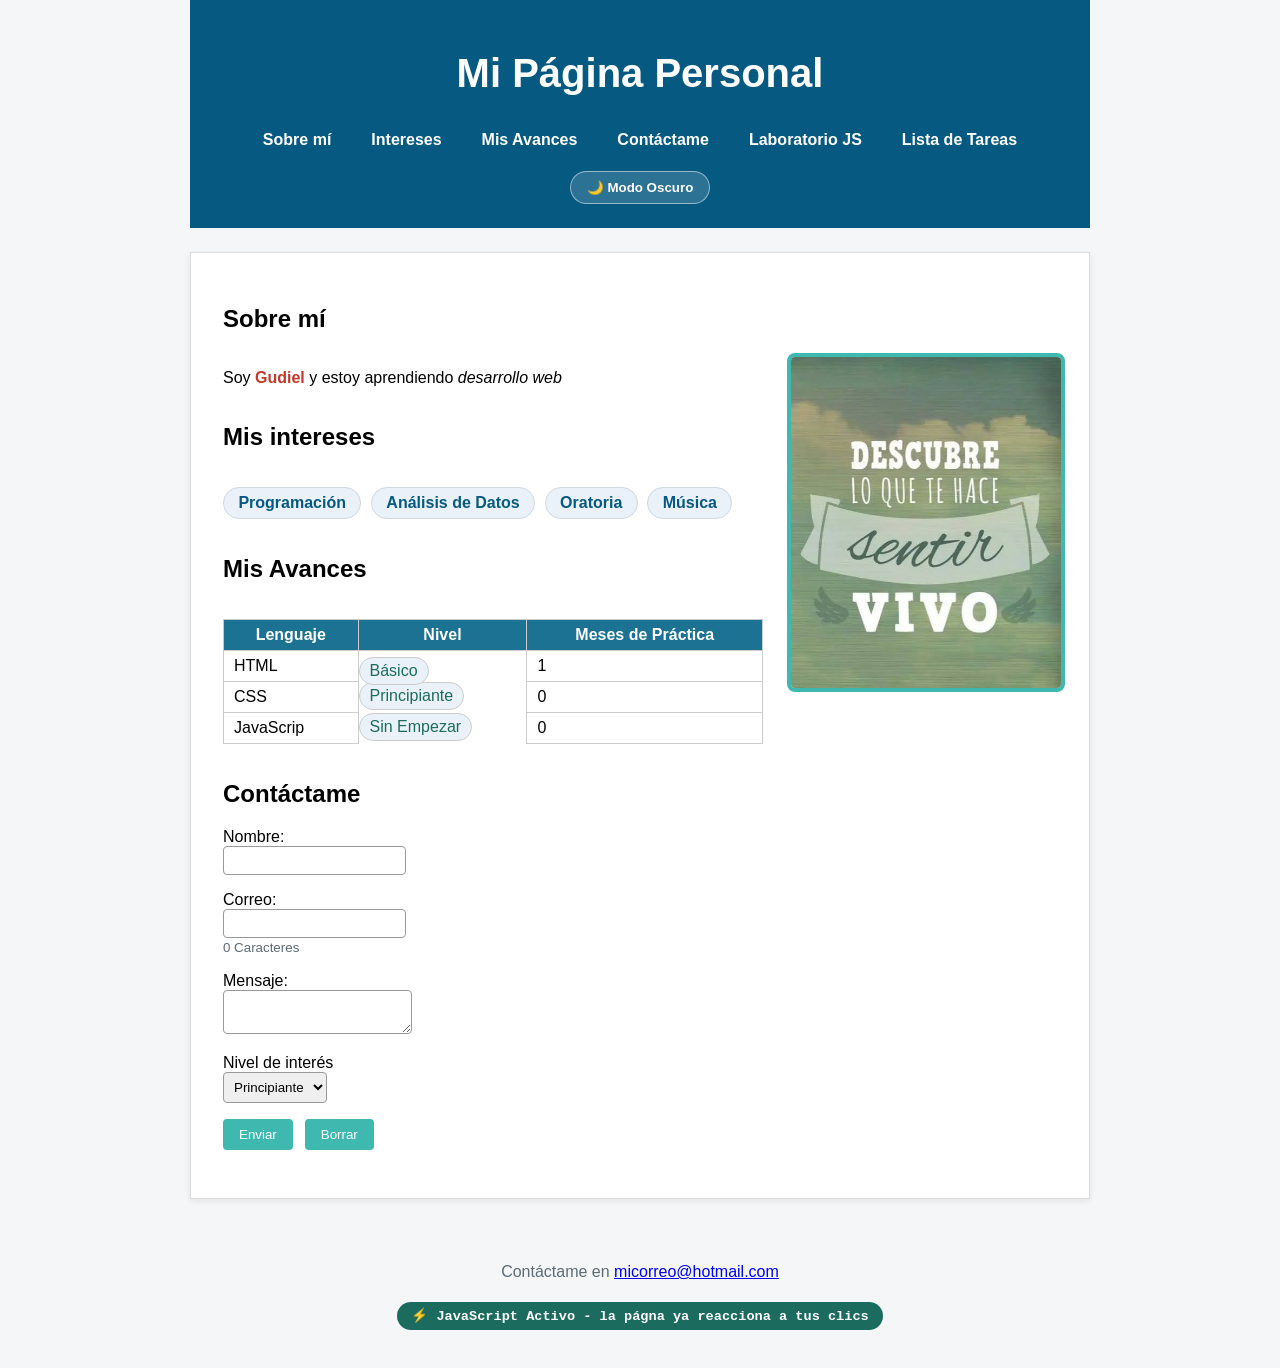
==== index.html @ 9417708b "Mi primer commit landing page y lista de tareas" ====
<!DOCTYPE html>
<html lang="en">
<head>
    <meta charset="UTF-8">
    <title>Mi primera página</title>
    <link rel="stylesheet" href="styles.css">
</head>
<body>
    <header>
        <h1> Mi Página Personal</h1>
        <nav> 
            <a href="#sobre-mí"> Sobre mí</a>
            <a href="#Intereses"> Intereses</a>
            <a href="#avances"> Mis Avances</a>
            <a href="#contacto"> Contáctame</a>
            <a href="practica_js.html">Laboratorio JS</a>
            <a href="lista/lista.html">Lista de Tareas</a>
        </nav>

        <button type="button" id="btn-tema" class="btn-tema">🌙 Modo Oscuro</button>

    </header>

    <main>
        <h2 id="Sobre-mi"> Sobre mí</h2>
        
        <p id="saludo" class="saludo"></p>

        <div class="sobre-mi-grid">
        <p>Soy <strong class="destacado"> Gudiel</strong> y estoy aprendiendo <em> desarrollo web</em></p>
        <img src="imagenes/imagePrueba.jpg" alt="foto Ingenio Palo Gordo" width="300">

        <h2 id="intereses">Mis intereses <span id="contador-favoritos" class="contador-favoritos"></span></h2>
        <ul>
            <li>Programación</li>
            <li>Análisis de Datos</li>
            <li>Oratoria</li>
            <li>Música</li>
        </ul>

        <h2 id="avances"> Mis Avances</h2>
        <table>
            <thead>
                <tr>
                    <th>Lenguaje</th>
                    <th>Nivel</th>
                    <th>Meses de Práctica</th>
                </tr>
            </thead>
            <tbody>
                <tr>
                    <td>HTML</td>
                    <td>Básico</td>
                    <td>1</td>
                </tr>
                <tr>
                    <td>CSS</td>
                    <td>Principiante</td>
                    <td>0</td>
                </tr>
                <tr>
                    <td>JavaScrip</td>
                    <td>Sin Empezar</td>
                    <td>0</td>
                </tr>
            </tbody>
        </table>
        </div>

        <h2 id="contacto">Contáctame</h2>
        <form novalidate>
            <p>
                <label for="nombre">Nombre:</label><br>
                <input type="text" id="nombre" name="nombre">
            </p>
            <p>
                <label for="correo">Correo:</label><br>
                <input type="email" id="correo" name="correo"><br>
                <small id="contador-mensaje" class="contador-mensaje">0 Caracteres</small>
            </p>
            <p>
                <label for="mensaje">Mensaje:</label><br>
                <textarea name="mensaje" name="mensaje"></textarea>
            </p>
            <p>
                <label for="nivel">Nivel de interés</label><br>
                <select id="nivel" name="nivel">
                    <option value="principiante">Principiante</option>
                    <option value="intermedio">Intermedio</option>
                </select>
            </p>
            <p>
                <button type="submit">Enviar</button>
                <button type="reset">Borrar</button>
            </p>
        </form>

        <p id="mensaje-error" class="mensaje-form"></p>

    </main>
    <footer>
        <p>Contáctame en <a href=" mailto:gudielperez92@hotmail.com">micorreo@hotmail.com</a></p>

        <p class="badge-js">⚡ JavaScript conectado - abre la consola </p>
    </footer>

    <script src="script.js"></script>

</body>
</html>




<!-- 
Manipulacion del DOM, eventos y validación de formularios
-->
---- styles.css ----
/* ===================================================
   1. CONFIGURACIÓN GENERAL DE LA PÁGINA
   =================================================== */

/*
  Aplica estilos generales al cuerpo de la página.

  - Utiliza Arial como fuente principal.
  - Limita el ancho de la página a 900 píxeles.
  - Centra horizontalmente el contenido.
  - Organiza header, main y footer mediante CSS Grid.
*/
body {
    font-family: Arial, sans-serif;
    background-color: #f4f6f8;
    max-width: 900px;
    margin: 0 auto;

    display: grid;

    grid-template-areas:
        "header"
        "main"
        "footer";
}


/* ===================================================
   2. TÍTULOS Y TEXTOS DESTACADOS
   =================================================== */

/* Estilo general para los títulos principales. */
h1 {
    color: #065a82;
    font-size: 40px;
}

/*
  Clase para resaltar palabras o fragmentos importantes
  mediante color rojo y texto en negrita.
*/
.destacado {
    color: #c0392b;
    font-weight: bold;
}


/* ===================================================
   3. ENCABEZADO Y MENÚ DE NAVEGACIÓN
   =================================================== */

/*
  Encabezado principal de la página.

  Se asigna al área "header" definida en el grid del body.
*/
header {
    background-color: #065a82;
    text-align: center;
    padding: 1.5rem 1rem;
    grid-area: header;

    /* Ejecuta la animación "aparecer" al cargar la página. */
    animation: aparecer 0.6s ease;
}

/*
  El título y los enlaces que se encuentren dentro
  del header se muestran en color blanco.
*/
header h1,
header nav a {
    color: white;
}

/*
  Organiza los enlaces del menú en una fila centrada.

  flex-wrap permite que los enlaces bajen a una segunda
  fila cuando no exista suficiente espacio.
*/
header nav {
    display: flex;
    justify-content: center;
    gap: 0.5rem;
    flex-wrap: wrap;
}

/* Estilo individual de cada enlace del menú. */
header nav a {
    text-decoration: none;
    font-weight: bold;
    padding: 0.5rem 1rem;
    border-radius: 6px;

    /* Suaviza el cambio de color al pasar el cursor. */
    transition: background-color 0.3s ease;
}

/* Cambia ligeramente el fondo del enlace al pasar el cursor. */
header nav a:hover {
    background-color: rgba(255, 255, 255, 0.2);
}


/* ===================================================
   4. TABLAS
   =================================================== */

/* Estilo de las celdas de encabezado de las tablas. */
th {
    background-color: #1c7293;
    color: white;
}

/* Estilos compartidos por las celdas normales y encabezados. */
td,
th {
    border: 1px solid #cccccc;
    padding: 6px 10px;
}

/*
  Une los bordes de las celdas y hace que la tabla
  ocupe todo el ancho disponible.
*/
table {
    border-collapse: collapse;
    margin: 1rem 0;
    width: 100%;
}

/*
  Convierte la segunda celda de cada fila del cuerpo
  de la tabla en una etiqueta con forma de pastilla.
*/
tbody td:nth-child(2) {
    display: inline-block;
    background-color: #eaf1f8;
    color: #1c6b5f;
    padding: 4px 10px;
    border-radius: 999px;
}

/*
  Desplaza ligeramente hacia abajo la segunda celda
  de la primera fila.
*/
tbody tr:first-child td:nth-child(2) {
    position: relative;
    top: 6px;
}


/* ===================================================
   5. CAMPOS DE FORMULARIO
   =================================================== */

/* Estilos compartidos por inputs, áreas de texto y listas. */
input,
textarea,
select {
    border: 1px solid #999999;
    padding: 6px;
    max-width: 100%;
    border-radius: 4px;

    /* Suaviza el cambio de color del borde. */
    transition: border-color 0.3s ease;
}

/*
  Estilo aplicado cuando el usuario selecciona
  un campo del formulario.
*/
input:focus,
textarea:focus,
select:focus {
    border-color: #1c7293;
    outline: none;
}

/* Agrega separación superior a los formularios. */
form {
    margin-top: 1rem;
}

/*
  Organiza el último párrafo del formulario mediante Flexbox.

  Normalmente puede utilizarse para colocar varios botones
  en una misma fila.
*/
form p:last-of-type {
    display: flex;
    gap: 0.75rem;
}


/* ===================================================
   6. BOTONES
   =================================================== */

/* Estilo general para todos los botones. */
button {
    background-color: #3fb8af;
    color: white;
    border: none;
    padding: 8px 16px;
    border-radius: 4px;
    cursor: pointer;

    /*
      Corrección aplicada:
      background-color tenía "0.3 ease".
      La duración correcta es "0.3s ease".
    */
    transition:
        background-color 0.3s ease,
        transform 0.2s ease;
}

/*
  Oscurece y aumenta ligeramente el botón
  cuando el cursor pasa sobre este.
*/
button:hover {
    background-color: #2f8f88;
    transform: scale(1.05);
}

/*
  Muestra un contorno visible cuando el botón
  recibe el foco mediante teclado o clic.
*/
button:focus {
    background-color: #2f8f88;
    outline: 3px solid #1c7293;
    outline-offset: 2px;
}


/* ===================================================
   7. CONTENIDO PRINCIPAL
   =================================================== */

/*
  Tarjeta principal de contenido.

  Se asigna al área "main" definida en el grid del body.
*/
main {
    background-color: white;
    padding: 2rem;
    margin: 1.5rem 0;
    border: 1px solid #dddddd;
    grid-area: main;
    box-shadow: 0 2px 6px rgba(0, 0, 0, 0.08);

    transition:
        transform 0.2s ease,
        box-shadow 0.2s ease;
}

/*
  Eleva visualmente el contenido principal
  cuando el cursor pasa sobre este.
*/
main:hover {
    transform: translateY(-4px);

    /*
      Se usa rgba para definir correctamente
      la transparencia de la sombra.
    */
    box-shadow: 0 8px 16px rgba(0, 0, 0, 0.12);
}


/* ===================================================
   8. IMÁGENES
   =================================================== */

/*
  Hace que las imágenes sean responsivas.

  max-width: 100% evita que una imagen salga
  del contenedor en pantallas pequeñas.
*/
img {
    border: 4px solid #3fb8af;
    border-radius: 8px;
    margin: 1rem 0;
    max-width: 100%;
}


/* ===================================================
   9. LISTAS
   =================================================== */

/*
  Organiza las listas no ordenadas como etiquetas
  distribuidas mediante Flexbox.
*/
ul {
    display: flex;
    flex-wrap: wrap;
    gap: 0.6rem;
    list-style: none;
    padding: 0;
    margin: 1rem 0;
}

/* Estilo individual de cada elemento de la lista. */
ul li {
    background-color: #eaf1f8;
    color: #065a82;
    font-weight: bold;
    padding: 0.4rem 0.9rem;
    border-radius: 999px;
    border: 1px solid #cfd8e3;
    cursor: pointer;

    /* Evita seleccionar el texto al hacer doble clic. */
    user-select: none;

    transition:
        transform 0.2s ease,
        background-color 0.2s ease;
}

/* Efecto al pasar el cursor sobre un elemento de la lista. */
ul li:hover {
    transform: scale(1.05);
    background-color: #d6e6f5;
}


/* ===================================================
   10. PIE DE PÁGINA
   =================================================== */

/* Estilo del pie de página. */
footer {
    grid-area: footer;
    text-align: center;
    padding: 1.5rem 1rem;
    color: #5b6b76;
}


/* ===================================================
   11. SECCIÓN SOBRE MÍ
   =================================================== */

/*
  En pantallas pequeñas la sección se muestra
  como un bloque normal.
*/
.sobre-mi-grid {
    display: block;
}

/*
  A partir de 768 píxeles la sección se organiza
  en dos columnas mediante CSS Grid.
*/
@media (min-width: 768px) {
    .sobre-mi-grid {
        display: grid;
        grid-template-columns: 2fr 1fr;
        column-gap: 1.5rem;

        grid-template-areas:
            "texto       foto"
            "intereses-h foto"
            "intereses-l foto"
            "avances-h   foto"
            "avances-t   foto";
    }

    /* Coloca el párrafo principal en el área "texto". */
    .sobre-mi-grid > p {
        grid-area: texto;
    }

    /* Coloca el título de intereses. */
    .sobre-mi-grid > h2#intereses {
        grid-area: intereses-h;
    }

    /* Coloca la lista de intereses. */
    .sobre-mi-grid > ul {
        grid-area: intereses-l;
    }

    /* Coloca el título de avances. */
    .sobre-mi-grid > h2#avances {
        grid-area: avances-h;
    }

    /* Coloca la tabla de avances. */
    .sobre-mi-grid > table {
        grid-area: avances-t;
    }

    /* Coloca la imagen en la columna derecha. */
    .sobre-mi-grid > img {
        grid-area: foto;
        align-self: start;
        margin: 0;
    }
}


/* ===================================================
   12. ANIMACIONES
   =================================================== */

/*
  Animación de entrada.

  El elemento inicia transparente y desplazado
  diez píxeles hacia arriba.
*/
@keyframes aparecer {
    from {
        opacity: 0;
        transform: translateY(-10px);
    }

    to {
        opacity: 1;
        transform: translateY(0);
    }
}


/* ===================================================
   13. FRAGMENTOS DE CÓDIGO
   =================================================== */

/* Presenta el código con una fuente monoespaciada. */
code {
    font-family: "Courier New", monospace;
    background-color: #eaf1f8;
    color: #065a82;
    padding: 1px 6px;
    border-radius: 4px;
}


/* ===================================================
   14. INTRODUCCIÓN DEL LABORATORIO
   =================================================== */

/* Caja informativa utilizada al inicio del laboratorio. */
.lab-intro {
    background-color: #f3f8fa;
    border-left: 6px solid #3fb8af;
    padding: 1rem 1.5rem;
    border-radius: 8px;
    margin-bottom: 1.5rem;
}

/* Título contenido dentro de la introducción. */
.lab-intro h2 {
    margin-top: 0.5rem;
    color: #065a82;
}


/* ===================================================
   15. CONSEJO DE CONSOLA
   =================================================== */

/*
  Caja oscura que imita visualmente una consola
  o terminal de programación.
*/
.consola-tip {
    background-color: #17263a;
    color: #e3eef2;
    padding: 1rem 1.5rem;
    border-radius: 8px;
    margin-bottom: 1.5rem;
}

/* Título de la caja de consola. */
.consola-tip h2 {
    color: #3fb8af;
    margin-top: 0.5rem;
}

/* Aumenta la separación entre líneas de la lista. */
.consola-tip ol {
    line-height: 1.8;
}

/* Código que aparece dentro de la consola. */
.consola-tip code {
    background-color: #24384f;
    color: #e8b054;
}


/* ===================================================
   16. CUADRÍCULA DEL LABORATORIO
   =================================================== */

/*
  En dispositivos pequeños las tarjetas se muestran
  en una sola columna.
*/
.lab-grid {
    display: grid;
    grid-template-columns: 1fr;
    gap: 1rem;
    margin: 1rem 0 1.5rem;
}

/*
  A partir de 768 píxeles las tarjetas se distribuyen
  en dos columnas del mismo tamaño.
*/
@media (min-width: 768px) {
    .lab-grid {
        grid-template-columns: 1fr 1fr;
    }
}


/* ===================================================
   17. TARJETAS DE JAVASCRIPT
   =================================================== */

/* Estilo general de cada tarjeta del laboratorio. */
.tarjeta-js {
    background-color: #f3f8fa;
    border: 1px solid #dde7ee;
    border-top: 4px solid #1c7293;
    border-radius: 8px;
    padding: 1rem 1.2rem;

    transition:
        transform 0.2s ease,
        box-shadow 0.2s ease;
}

/* Efecto de elevación al pasar el cursor. */
.tarjeta-js:hover {
    transform: translateY(-3px);
    box-shadow: 0 6px 14px rgba(0, 0, 0, 0.08);
}

/* Títulos de las tarjetas. */
.tarjeta-js h3 {
    margin: 0.2rem 0 0.5rem;
    color: #065a82;
}


/* ===================================================
   18. TARJETAS DE EJERCICIOS
   =================================================== */

/*
  position: relative permite posicionar el número
  con relación a la tarjeta.
*/
.ejercicio {
    position: relative;
    border-top-color: #3fb8af;
}

/* Número circular ubicado en la esquina de la tarjeta. */
.ejercicio .num {
    position: absolute;
    top: 0.8rem;
    right: 0.8rem;

    width: 2rem;
    height: 2rem;
    border-radius: 50%;

    background-color: #065a82;
    color: white;
    font-weight: bold;

    display: flex;
    align-items: center;
    justify-content: center;
}


/* ===================================================
   19. SALIDAS DE EJEMPLOS
   =================================================== */

/* Caja que representa una salida de consola. */
.salida {
    font-family: "Courier New", monospace;
    background-color: #17263a;
    color: #e8b054;
    padding: 0.5rem 0.8rem;
    border-radius: 6px;
    font-size: 0.95rem;
}

/* Agrega el símbolo antes de la salida. */
.salida::before {
    content: "› ";
    color: #3fb8af;
}


/* ===================================================
   20. CLASE 11: ARRAYS, OBJETOS Y DOM
   =================================================== */

/* Distintivo que indica que la página utiliza JavaScript. */
.badge-js {
    display: inline-block;
    background-color: #17263a;
    color: #e8b054;
    font-family: "Courier New", monospace;
    font-size: 0.85rem;
    font-weight: bold;
    padding: 0.35rem 0.9rem;
    border-radius: 999px;
    margin-top: 0.3rem;
}

/* Caja informativa utilizada para avisos importantes. */
.aviso-hoy {
    background-color: #eaf1f8;
    border-left: 6px solid #065a82;
    padding: 0.9rem 1.2rem;
    border-radius: 8px;
    margin: 1rem 0 1.5rem;
    line-height: 1.6;
}

/* Contenedor visual del árbol del DOM. */
.arbol {
    background-color: #f3f8fa;
    border: 1px solid #dde7ee;
    border-radius: 8px;
    padding: 1rem 1.2rem;
    margin: 0.8rem 0 1.5rem;

    /*
      Permite desplazamiento horizontal dentro de la caja
      si el contenido no cabe en un teléfono.
    */
    overflow-x: auto;
}

/* Estilo general de cada nodo del árbol DOM. */
.nodo {
    font-family: "Courier New", monospace;
    font-weight: bold;
    color: #065a82;
    border-left: 3px solid #3fb8af;
    margin: 0.35rem 0 0.35rem 1.1rem;
    padding: 0.15rem 0 0.15rem 0.7rem;
}

/* Nodo raíz del árbol DOM. */
.nodo.raiz {
    margin-left: 0;
    border-left: none;
    padding-left: 0;
    color: #17263a;
}

/* Nodo final que no contiene otros nodos dibujados. */
.nodo.hoja {
    font-weight: normal;
    color: #1a2433;
    border-left-color: #cfd8e3;
}

/* Nodo seleccionado o resaltado. */
.nodo.marcado {
    background-color: #fff8e8;
    border-left-color: #e8b054;
    font-weight: bold;
}

/* Nodo nuevo agregado al ejemplo. */
.nodo.nuevo {
    background-color: #e7f5f3;
    border-left-color: #3fb8af;
    color: #1c6b5f;
    font-weight: bold;
}

/*
  Evita que la segunda columna de esta tabla reciba
  el estilo general de pastilla.
*/
.tabla-selectores tbody td:nth-child(2) {
    display: table-cell;
    background-color: transparent;
    color: inherit;
    padding: 6px 10px;
    border-radius: 0;
    position: static;
}

/*
  Permite cortar textos largos, como selectores de CSS,
  para evitar que la tabla salga de la pantalla.
*/
.tabla-selectores td {
    overflow-wrap: anywhere;
}


/* ===================================================
   21. CLASE 12: EVENTOS, FORMULARIOS Y MODIFICACIÓN
   DEL DOM
   =================================================== */

/* Botón utilizado para cambiar el tema de la página. */
.btn-tema {
    margin-top: 0.9rem;
    background-color: rgba(255, 255, 255, 0.15);
    border: 1px solid rgba(255, 255, 255, 0.5);
    font-weight: bold;
    border-radius: 999px;
}

/* Estados hover y focus del botón para cambiar el tema. */
.btn-tema:hover,
.btn-tema:focus {
    background-color: rgba(255, 255, 255, 0.3);
}

/* Transición suave entre el tema claro y oscuro. */
body,
main {
    transition:
        background-color 0.4s ease,
        color 0.4s ease;
}


/* ===================================================
   22. MODO OSCURO
   =================================================== */

/*
  Estas reglas se aplican solamente cuando JavaScript
  agrega la clase "modo-oscuro" al elemento body.
*/
body.modo-oscuro {
    background-color: #0f1b2b;
    color: #e3eef2;
}

/* Contenido principal durante el modo oscuro. */
body.modo-oscuro main {
    background-color: #17263a;
    border-color: #24384f;
    box-shadow: 0 2px 10px rgba(0, 0, 0, 0.4);
}

/* Títulos secundarios durante el modo oscuro. */
body.modo-oscuro h2 {
    color: #3fb8af;
}

/* Textos destacados durante el modo oscuro. */
body.modo-oscuro .destacado {
    color: #ff8a7a;
}

/* Bordes de tablas durante el modo oscuro. */
body.modo-oscuro td,
body.modo-oscuro th {
    border-color: #24384f;
}

/* Pie de página durante el modo oscuro. */
body.modo-oscuro footer {
    color: #9fb3c2;
}

/* Enlaces del pie de página durante el modo oscuro. */
body.modo-oscuro footer a {
    color: #3fb8af;
}


/* ===================================================
   23. SALUDO GENERADO CON JAVASCRIPT
   =================================================== */

/* Caja donde JavaScript coloca el saludo. */
.saludo {
    background-color: #e7f5f3;
    color: #1c6b5f;
    border-left: 6px solid #3fb8af;
    padding: 0.8rem 1.1rem;
    border-radius: 8px;
    animation: aparecer 0.6s ease;
}

/* Oculta el elemento mientras no tenga contenido. */
.saludo:empty {
    display: none;
}


/* ===================================================
   24. INTERESES FAVORITOS
   =================================================== */

/* Estilo para un interés seleccionado como favorito. */
ul li.favorito {
    background-color: #e8b054;
    color: #17263a;
    border-color: #c99437;
}

/* Agrega una estrella antes del interés favorito. */
ul li.favorito::before {
    content: "★ ";
}

/* Contador de elementos marcados como favoritos. */
.contador {
    font-size: 0.9rem;
    font-weight: normal;
    color: #8a5a00;
    background-color: #fff8e8;
    padding: 2px 10px;
    border-radius: 999px;
    vertical-align: middle;
}

/* Oculta el contador cuando no tiene contenido. */
.contador:empty {
    display: none;
}


/* ===================================================
   25. VALIDACIÓN DEL FORMULARIO
   =================================================== */

/* Texto que muestra la cantidad de caracteres escritos. */
.contador-mensaje {
    color: #5b6b76;
}

/* Caja general para los mensajes del formulario. */
.mensaje-form {
    padding: 0.8rem 1.1rem;
    border-radius: 8px;
    font-weight: bold;
    border-left: 6px solid transparent;
}

/* Oculta la caja mientras no exista un mensaje. */
.mensaje-form:empty {
    display: none;
}

/* Mensaje de error. */
.mensaje-form.error {
    background-color: #fdecea;
    color: #c0392b;
    border-left-color: #c0392b;
}

/* Mensaje de operación exitosa. */
.mensaje-form.exito {
    background-color: #e7f5f3;
    color: #1c6b5f;
    border-left-color: #3fb8af;
    animation: aparecer 0.6s ease;
}

/* Estilo para un input o textarea que contiene un error. */
input.campo-error,
textarea.campo-error {
    border-color: #c0392b;
    background-color: #fff5f4;
}


/* ===================================================
   26. FLUJO DE UN EVENTO
   =================================================== */

/* Lista horizontal que representa las etapas de un evento. */
.flujo {
    display: flex;
    flex-wrap: wrap;
    gap: 0.6rem;
    margin: 0.8rem 0 1.5rem;
    padding: 0;
    list-style: none;
}

/* Estilo de cada paso del flujo. */
.flujo li {
    background-color: #065a82;
    color: white;
    padding: 0.5rem 0.9rem;
    border-radius: 8px;
    font-weight: bold;
}

/* Agrega una flecha después de cada paso. */
.flujo li::after {
    content: " →";
    color: #3fb8af;
}

/* Destaca el último paso del flujo. */
.flujo li:last-child {
    background-color: #3fb8af;
    color: #17263a;
}

/* El último paso no necesita una flecha. */
.flujo li:last-child::after {
    content: "";
}


/* ===================================================
   27. TARJETA INTERACTIVA
   =================================================== */

/*
  Tarjeta utilizada en una demostración con JavaScript.

  JavaScript puede agregar o quitar la clase "encendida".
*/
.demo-tarjeta {
    background-color: #f3f8fa;
    border: 2px dashed #b7c3cd;
    border-radius: 8px;
    padding: 1rem 1.2rem;
    margin: 0.8rem 0;

    transition:
        background-color 0.3s ease,
        border-color 0.3s ease,
        transform 0.3s ease;
}

/* Estado activo de la tarjeta. */
.demo-tarjeta.encendida {
    background-color: #e7f5f3;
    border: 2px solid #3fb8af;
    transform: scale(1.02);
}
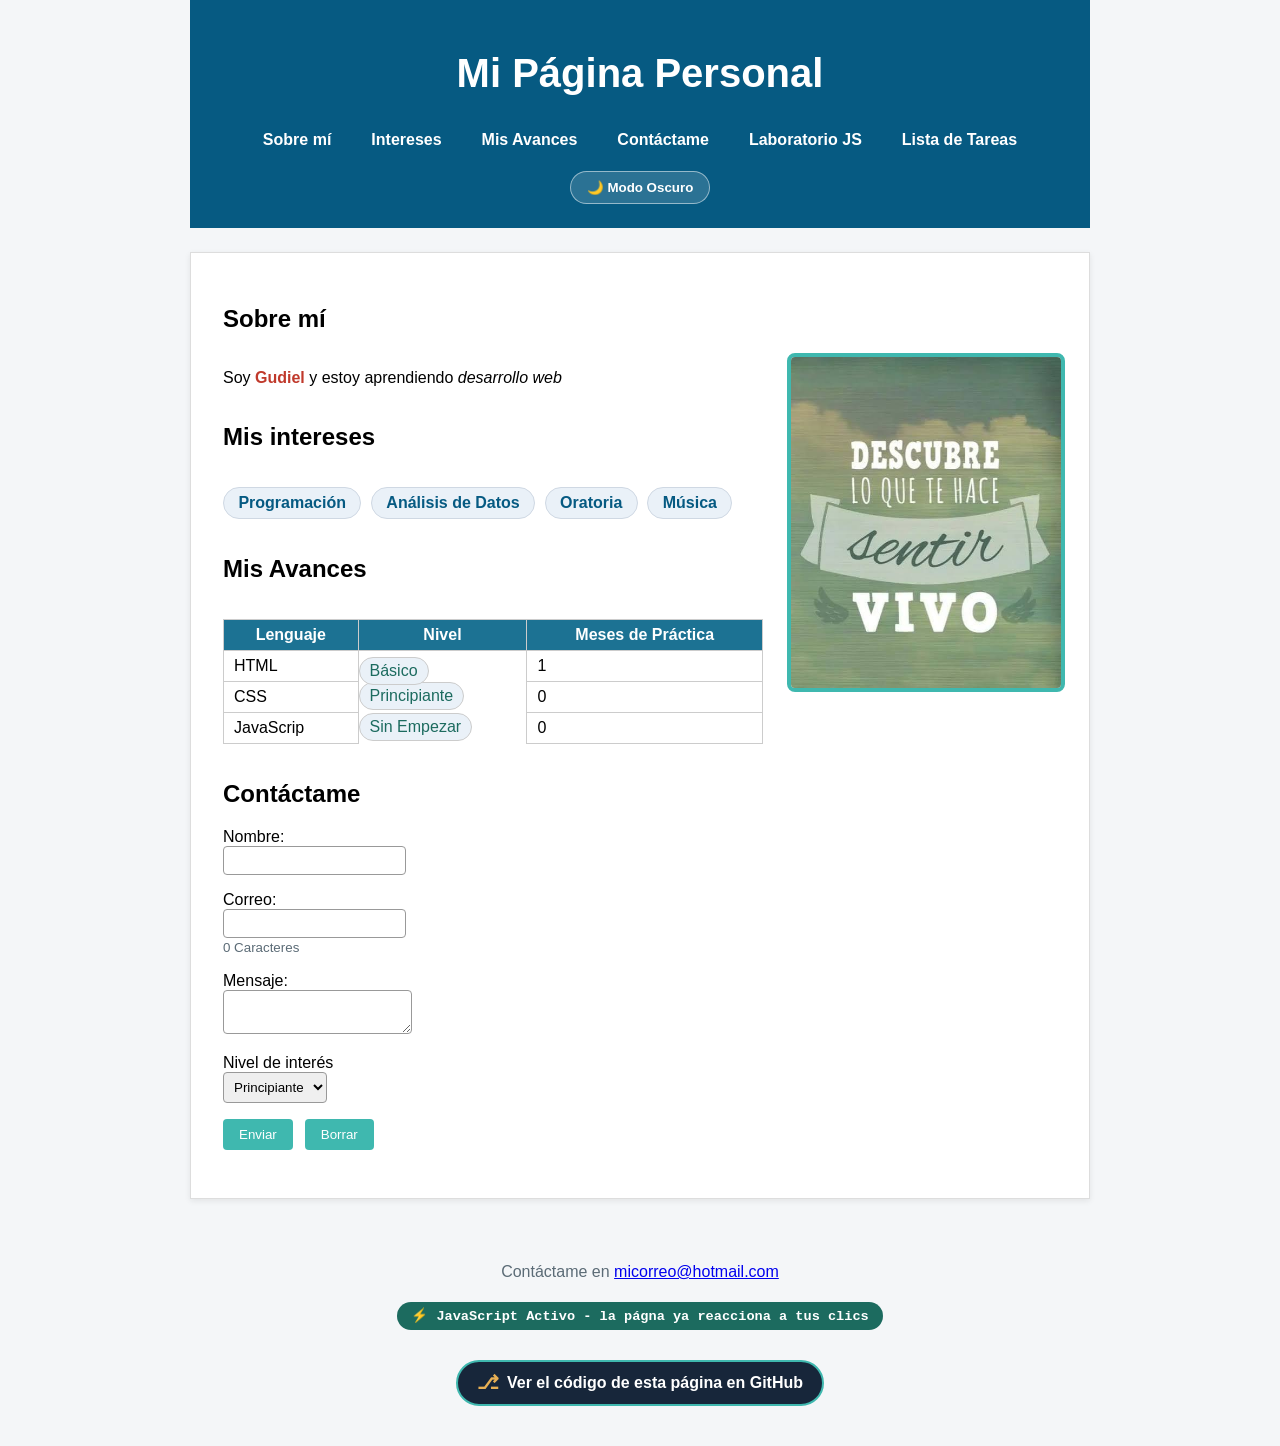
==== commit 7b0caa02: "Agregamos enlace de repositorio a index  y agregamos clase 14 a labortorioJS" ====
--- a/index.html
+++ b/index.html
@@ -102,6 +102,12 @@
         <p>Contáctame en <a href=" mailto:gudielperez92@hotmail.com">micorreo@hotmail.com</a></p>
 
         <p class="badge-js">⚡ JavaScript conectado - abre la consola </p>
+
+        <p>
+        <a class="enlace-github" href="https://github.com/Gudielperez/pagina-personal.git" target="_blank" rel="noopener">
+          <span class="icono-git">⎇</span> Ver el código de esta página en GitHub
+        </a>
+      </p>
     </footer>
 
     <script src="script.js"></script>
@@ -113,5 +119,5 @@
 
 
 <!-- 
-Manipulacion del DOM, eventos y validación de formularios
+Introducción a Git y GitHub
 -->
--- a/styles.css
+++ b/styles.css
@@ -961,4 +961,169 @@
     background-color: #e7f5f3;
     border: 2px solid #3fb8af;
     transform: scale(1.02);
+}
+
+/* ===================================================
+   CLASE 14: GIT Y GITHUB
+   Hoy casi todo pasa en la terminal, no en la página. Aquí
+   solo hay estilos para:
+   - el botón "Ver el código en GitHub" del footer (index.html);
+   - la sección nueva del laboratorio (practica-js.html,
+     id="clase14").
+   =================================================== */
+ 
+/* CAMBIO DE HOY (Clase 14): botón del footer que lleva al repositorio.
+   Es un <a> con forma de botón: inline-flex (Clase 6) para alinear el
+   ícono y el texto, padding y bordes redondeados (Clase 5), y una
+   transición al pasar el cursor (Clase 8). */
+.enlace-github {
+  display: inline-flex;
+  align-items: center;
+  gap: 0.5rem;
+  background-color: #17263a;
+  color: white;
+  text-decoration: none;
+  font-weight: bold;
+  padding: 0.6rem 1.2rem;
+  border-radius: 999px;
+  border: 2px solid #3fb8af;
+  transition: background-color 0.3s ease, transform 0.2s ease;
+}
+ 
+.enlace-github:hover {
+  background-color: #3fb8af;
+  color: #17263a;
+  transform: translateY(-2px);
+}
+ 
+/* El símbolo ⎇ es el ícono clásico de las "ramas" de Git. */
+.icono-git {
+  font-size: 1.2rem;
+  color: #e8b054;
+}
+ 
+.enlace-github:hover .icono-git {
+  color: #17263a;
+}
+ 
+/* En modo oscuro (Clase 12), el footer cambia el color de TODOS sus
+   enlaces a turquesa; aquí mantenemos el botón con letras blancas. */
+body.modo-oscuro footer a.enlace-github {
+  color: white;
+}
+ 
+body.modo-oscuro footer a.enlace-github:hover {
+  color: #17263a;
+}
+ 
+/* ---------- Laboratorio (practica-js.html, id="clase14") ---------- */
+ 
+/* CAMBIO DE HOY (Clase 14): las tres zonas de Git, como tres cajas en
+   Grid (Clase 7). En el celular van una debajo de otra; desde 768px, en
+   una fila de tres columnas iguales. */
+.zonas-git {
+  display: grid;
+  grid-template-columns: 1fr;
+  gap: 1rem;
+  margin: 0.8rem 0 1.5rem;
+}
+ 
+@media (min-width: 768px) {
+  .zonas-git {
+    grid-template-columns: 1fr 1fr 1fr;
+  }
+}
+ 
+.zona {
+  position: relative;          /* para el número en la esquina (Clase 6) */
+  background-color: #f3f8fa;
+  border: 2px dashed #b7c3cd;
+  border-radius: 8px;
+  padding: 1rem 1.1rem 0.6rem;
+}
+ 
+/* La última zona (el repositorio) va con borde sólido: es lo que ya
+   quedó guardado de verdad. */
+.zona:last-child {
+  border: 2px solid #3fb8af;
+  background-color: #e7f5f3;
+}
+ 
+.zona strong {
+  color: #065a82;
+}
+ 
+.zona p {
+  margin: 0.4rem 0 0;
+}
+ 
+.zona-num {
+  position: absolute;
+  top: -0.8rem;
+  right: 0.8rem;
+  width: 1.6rem;
+  height: 1.6rem;
+  border-radius: 50%;
+  background-color: #065a82;
+  color: white;
+  font-weight: bold;
+  font-size: 0.85rem;
+  display: flex;
+  align-items: center;
+  justify-content: center;
+}
+ 
+/* CAMBIO DE HOY (Clase 14): un bloque que imita la terminal. Es un <pre>
+   (respeta los espacios y los saltos de línea, Clase 10) con fondo casi
+   negro. overflow-x: auto agrega una barra si un comando no cabe en el
+   celular, en vez de desbordar la página. */
+.terminal {
+  font-family: "Courier New", monospace;
+  background-color: #0f1b2b;
+  color: #e3eef2;
+  padding: 1rem 1.2rem;
+  border-radius: 8px;
+  line-height: 1.7;
+  font-size: 0.9rem;
+  overflow-x: auto;
+  border-top: 28px solid #24384f;   /* la "barra de título" de la ventana */
+}
+ 
+/* CAMBIO DE HOY (Clase 14): el mismo detalle de Grid de la Clase 10, ahora
+   en el <main>. El body es un Grid (Clase 7) y, por defecto, un elemento
+   del grid NO se encoge más que su contenido más ancho. El comando más
+   largo de la terminal empujaba al main y, en el celular, toda la página
+   quedaba más ancha que la pantalla. min-width: 0 le permite encogerse, y
+   así el overflow-x: auto de .terminal hace su trabajo. */
+main {
+  min-width: 0;
+}
+ 
+.terminal .prompt {
+  color: #3fb8af;
+  font-weight: bold;
+  user-select: none;   /* al copiar un comando, el $ no se copia */
+}
+ 
+/* CAMBIO DE HOY (Clase 14): tarjetas de mensajes de commit buenos y
+   malos. Reutilizan .tarjeta-js y solo cambian el color del borde. */
+.commit-bien {
+  border-top-color: #3fb8af;
+}
+ 
+.commit-bien h3 {
+  color: #1c6b5f;
+}
+ 
+.commit-mal {
+  border-top-color: #c0392b;
+}
+ 
+.commit-mal h3 {
+  color: #c0392b;
+}
+ 
+.commit-bien .salida,
+.commit-mal .salida {
+  margin: 0.4rem 0;
 }
